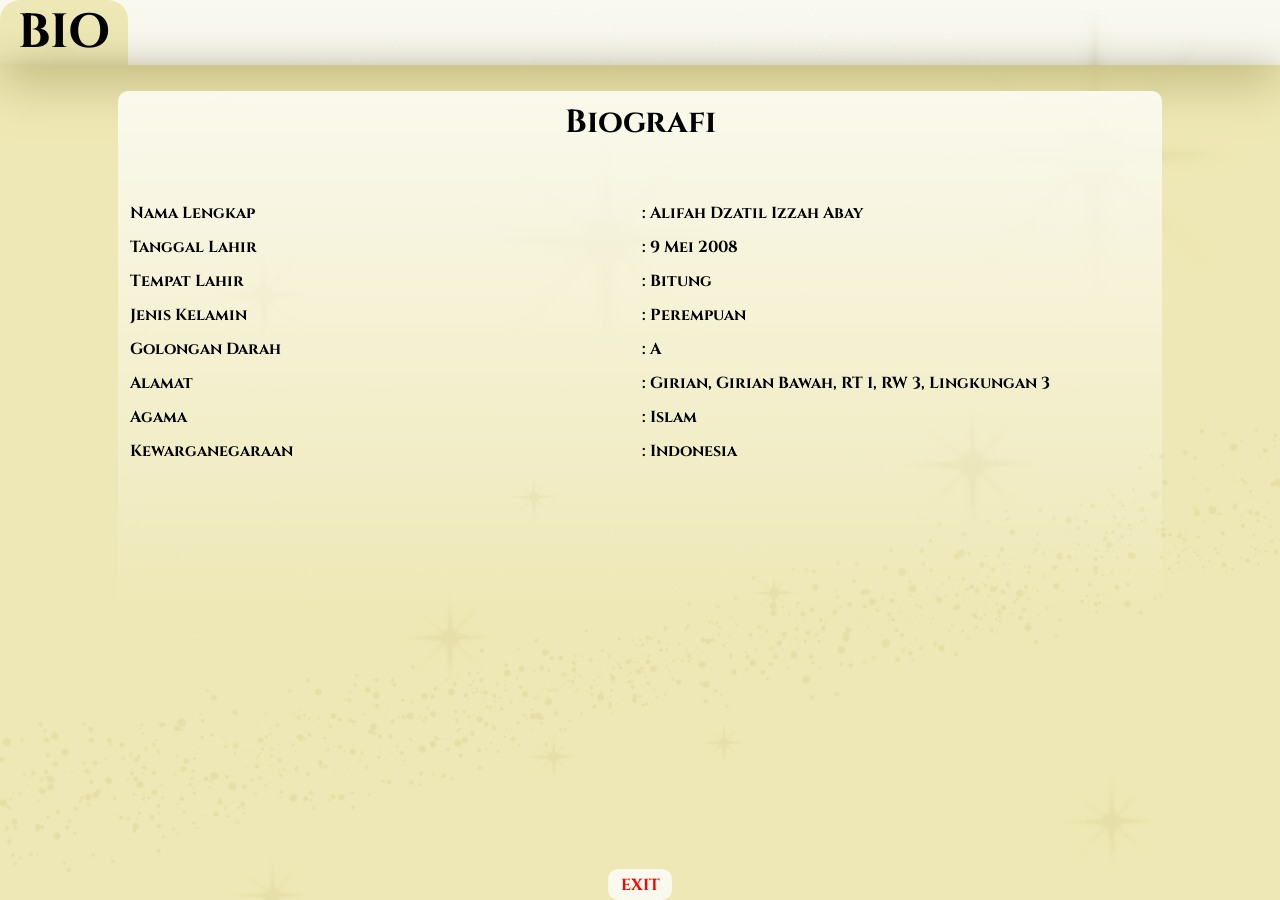
==== bio.html @ 44c000ee "all fitu" ====
<!DOCTYPE html>
<html lang="en">
<head>
    <meta charset="UTF-8">
    <meta name="viewport" content="width=device-width, initial-scale=1.0">
    <title>Bio</title>
    <link rel="stylesheet" href="css/bio.css">
    <link rel="shortcut icon" href="img/logo.png" type="image/logo">
</head>
<body>
    <div class="container">
        <div class="head">
            <div class="isiHead">
                BIO
            </div>
            <div class="kosong">

            </div>
        </div>

        <div class="content">
            <div class="kata">
                <div class="judul">
                    Biografi
                </div>

                <div class="isi">
                    <table>
                        <tr><td>Nama Lengkap</td><td>: Alifah Dzatil Izzah Abay</td></tr>
                        <tr><td>Tanggal Lahir</td><td>: 9 Mei 2008</td></tr>
                        <tr><td>Tempat Lahir</td><td>: Bitung</td></tr>
                        <tr><td>Jenis Kelamin</td><td>: Perempuan</td></tr>
                        <tr><td>Golongan Darah</td><td>: A</td></tr>
                        <tr><td>Alamat</td><td>: Girian, Girian Bawah, RT 1, RW 3, Lingkungan 3</td></tr>
                        <tr><td>Agama</td><td>: Islam</td></tr>
                        <tr><td>Kewarganegaraan</td><td>: Indonesia</td></tr>
                    </table>
                </div>
            </div>

            <div class="button">
                <a href="index.html">EXIT</a>
            </div>
        </div>
    </div>
</body>
</html>

<script>
window.onload = () => {
    document.body.classList.add("slide-in");

    setTimeout(() => {
        document.body.classList.remove("slide-in");
    }, 10);
};

function goPage(e) {
    e.preventDefault();

    document.body.classList.add("slide-down");

    setTimeout(() => {
        window.location = e.target.href;
    }, 500);
}
</script>
---- css/bio.css ----
:root{
    --bg-color:rgb(250, 249, 240);
    --sec-color: rgba(235, 226, 159, 0.719);
    --third-color : rgb(250, 249, 237);
    --shadow : 0 20px 50px rgba(82, 73, 26, 0.87);
}

*{
    margin: 0;
    padding: 0;
}

@font-face {
    font-family: OpenSans;
    src: url(../font/Cinzel-VariableFont_wght.ttf);
    font-weight: 700;
}

body{
    background-image: url(../img/backgroundBio.png);
    font-family: OpenSans;
    transform: translateY(0);
    transition: transform 0.5s ease;
}

/* when leaving page */
.slide-up {
    transform: translateY(-100%);
}

/* when entering page */
.slide-in {
    transform: translateY(100%);
}

.slide-down{
    transform: translateY(100%);
}

.container{
    display: flex;
    flex-direction: column;
    height: 100vh;
}

.head{
    display: flex;
    box-shadow: var(--shadow);
}

.isiHead{
    font-size: 3em;
    width: 10%;
    text-align: center;
    background-color: var(--sec-color);
    border-radius: 20px 20px 0 0;
}

.content{
    height: 100%;
    width: 100%;
    display: flex;
    justify-content: center;
    align-items: center;
    flex-direction: column;
    background-color: var(--sec-color);
    box-shadow: var(--shadow);
}

.kata{
    display: flex;
    height: 65%;
    width: 80%;
    background : linear-gradient(to bottom, var(--third-color), rgba(0, 0, 0, 0));
    padding: 10px;
    border-radius: 10px 10px 0 0;
    
    flex-direction: column;
    margin-top: 2%;
    align-items: center;
    justify-self: center;
    align-self: center;
}

.judul{
    font-size: 2em;
    justify-self: center;
}

.periode{
    font-size: 1.5em;
    justify-self: center;
}

.isi{
    margin-top: 5%;
    font-size: 1em;
    justify-self: start;
    align-self: self-start;
    line-height: 2;
    height: 100%;
}

.foto{
    padding: 20px;
    height: 50%;
    background-color: var(--third-color);
    justify-self: center;
    align-self: center;
    border-radius: 10px;
    box-shadow: var(--shadow);
}

.foto img{
    height: 100%;
    filter: sepia(60%) saturate(150%) hue-rotate(10deg) brightness(1.1) grayscale(20%);
}

.button{
    width: 5%;
    height: 4%;
    background-color: var(--third-color);
    display: flex;
    justify-content: center;
    align-items: center;
    margin-top: 20%;
    border-radius: 10px;
}

.button a{
    color: red;
    text-decoration: none;
    align-items: center;
}

.button:hover{
    background-color: red;
}

.button a:hover{
    color: white;
}

.btn{
    border: none;
    background-color: rgba(0, 0, 0, 0);
    color: blue;
}

.btn:hover{
    background-color: var(--sec-color);
    padding: 5px;
    box-shadow: var(--shadow);
    color: black;
    border-radius: 5px;
}

#OSIM{
    position: absolute;
    top: 50%;
    left: 50%;
    transform: translate(-50%, -50%);
    height: 50%;
    width: 22%;
    background-color: var(--third-color);
    border-radius: 10px;
    box-shadow: var(--shadow);
    opacity: 0;
    transition: 0.2s ease-in;
    pointer-events: none;
}

#OSIM.show{
    pointer-events: auto;
    opacity: 1;
}

.exit{
    display: flex;
    justify-content: end;
}

.exit button{
    border: 0;
    background-color: rgba(0, 0, 0, 0);
}

.isiExit{
    margin-top: 2%;
    display: flex;
    justify-content: center;
    width: 7%;
}
.isiRiwayat{
    margin: 3%;
    width: 100%;
}

table{
    text-align: left;
}

td{
    width: 530px;
}

@media (max-width: 786px){
    .foto{
        height: 20%;
    }

    .content{
        display: flex;
        flex-direction: column;
    }

    .kata{
        margin-top: 5%;
        height: 100%;
        text-align: center;
    }

    .button{
        width: 20%;
        margin-top: 10%;
        justify-self: center;
        align-self: center;
    }

    .judul{
        font-size: 1em;
    }

    .periode{
        font-size: 0.8em;
    }

    .isi{
        font-size: 0.8em;
    }

    .isiHead{
        font-size: 1em;
        border-radius: 10px 10px 0 0;
    }

    #OSIM{
        width: 70%;
    }

    .isiRiwayat{
        font-size: 0.8em;
    }

    td{
    width: 200px;
    font-size: 0.9em
    }
}
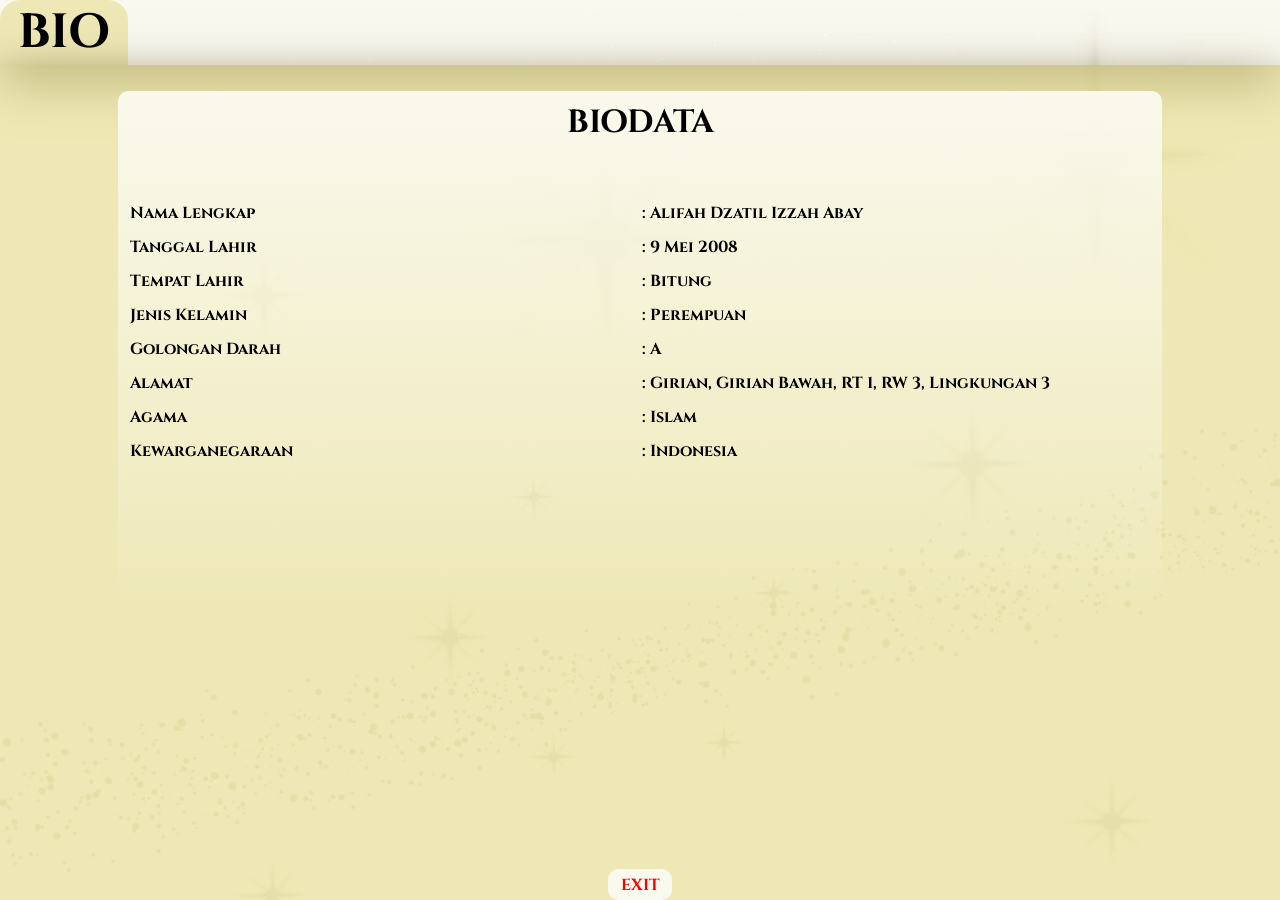
==== commit 0fc0357b: "final?" ====
--- a/bio.html
+++ b/bio.html
@@ -21,7 +21,7 @@
         <div class="content">
             <div class="kata">
                 <div class="judul">
-                    Biografi
+                    BIODATA
                 </div>
 
                 <div class="isi">
